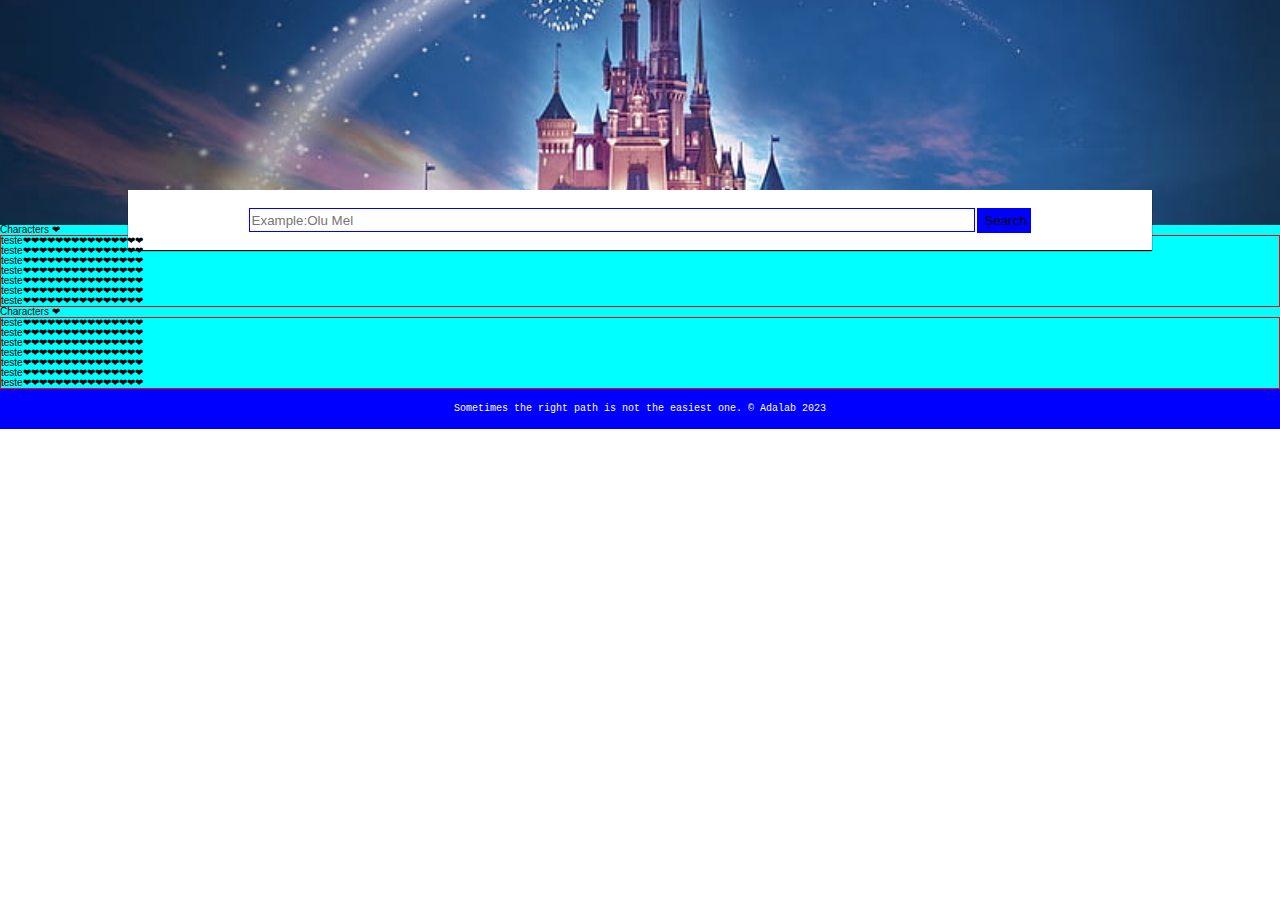
==== docs/index.html @ 74aabbba "Update docs" ====
<!DOCTYPE html>
<html lang="es">
  <head>
    <meta charset="UTF-8" />
    <meta http-equiv="X-UA-Compatible" content="IE=edge" />
    <meta name="viewport" content="width=device-width, initial-scale=1.0" />
    <title>Module-2</title>
    <link rel="stylesheet" href="./assets/css/main.css" />
  </head>
  <body>
    <header class="hero">
      <section class="hero__box">
        <form class="form" action="">
          <input class="selection" type="text" class="" placeholder="Example:Olu Mel" />
          <input class="submit" type="submit" class="" value="Search" />
        </form>
      </section>
    </header>

    <main class="main">
      <section class="">
        <h3 class="characters">Characters ❤︎</h3>
        <ul class="ul">
          <li>teste❤︎❤︎❤︎❤︎❤︎❤︎❤︎❤︎❤︎❤︎❤︎❤︎❤︎❤︎❤︎</li>

          <li>teste❤︎❤︎❤︎❤︎❤︎❤︎❤︎❤︎❤︎❤︎❤︎❤︎❤︎❤︎❤︎</li>

          <li>teste❤︎❤︎❤︎❤︎❤︎❤︎❤︎❤︎❤︎❤︎❤︎❤︎❤︎❤︎❤︎</li>

          <li>teste❤︎❤︎❤︎❤︎❤︎❤︎❤︎❤︎❤︎❤︎❤︎❤︎❤︎❤︎❤︎</li>

          <li>teste❤︎❤︎❤︎❤︎❤︎❤︎❤︎❤︎❤︎❤︎❤︎❤︎❤︎❤︎❤︎</li>

          <li>teste❤︎❤︎❤︎❤︎❤︎❤︎❤︎❤︎❤︎❤︎❤︎❤︎❤︎❤︎❤︎</li>

          <li>teste❤︎❤︎❤︎❤︎❤︎❤︎❤︎❤︎❤︎❤︎❤︎❤︎❤︎❤︎❤︎</li>
        </ul>
      </section>
      <section class="">
        <h3 class="characters">Characters ❤︎</h3>
        <ul class="ul">
          <li>teste❤︎❤︎❤︎❤︎❤︎❤︎❤︎❤︎❤︎❤︎❤︎❤︎❤︎❤︎❤︎</li>

          <li>teste❤︎❤︎❤︎❤︎❤︎❤︎❤︎❤︎❤︎❤︎❤︎❤︎❤︎❤︎❤︎</li>

          <li>teste❤︎❤︎❤︎❤︎❤︎❤︎❤︎❤︎❤︎❤︎❤︎❤︎❤︎❤︎❤︎</li>

          <li>teste❤︎❤︎❤︎❤︎❤︎❤︎❤︎❤︎❤︎❤︎❤︎❤︎❤︎❤︎❤︎</li>

          <li>teste❤︎❤︎❤︎❤︎❤︎❤︎❤︎❤︎❤︎❤︎❤︎❤︎❤︎❤︎❤︎</li>

          <li>teste❤︎❤︎❤︎❤︎❤︎❤︎❤︎❤︎❤︎❤︎❤︎❤︎❤︎❤︎❤︎</li>

          <li>teste❤︎❤︎❤︎❤︎❤︎❤︎❤︎❤︎❤︎❤︎❤︎❤︎❤︎❤︎❤︎</li>
        </ul>
      </section>
    </main>

    <footer class="footer">
      <p class="">Sometimes the right path is not the easiest one. © Adalab 2023</p>
    </footer>


    <script src="./assets/js/main.js"></script>
  </body>
</html>
---- docs/assets/css/main.css ----
:root{font-size:62.5%;font-family:'Open Sans', sans-serif}html,body,div,span,applet,object,iframe,h1,h2,h3,h4,h5,h6,p,blockquote,pre,a,abbr,acronym,address,big,cite,code,del,dfn,em,img,ins,kbd,q,s,samp,small,strike,strong,sub,sup,tt,var,b,u,i,center,dl,dt,dd,ol,ul,li,fieldset,form,label,legend,table,caption,tbody,tfoot,thead,tr,th,td,article,aside,canvas,details,embed,figure,figcaption,footer,header,hgroup,menu,nav,output,ruby,section,summary,time,mark,audio,video{margin:0;padding:0;border:0;font-size:100%;font:inherit;vertical-align:baseline}article,aside,details,figcaption,figure,footer,header,hgroup,menu,nav,section{display:block}body{line-height:1}ol,ul{list-style:none}blockquote,q{quotes:none}blockquote:before,blockquote:after,q:before,q:after{content:'';content:none}table{border-collapse:collapse;border-spacing:0}.hero{height:25vh;display:flex;align-items:flex-end;justify-content:center;background-image:url("../images/castillo-disney.jpg");background-repeat:no-repeat;background-size:cover;background-position:center}.hero__box{width:80vw;height:60px;display:flex;align-items:center;justify-content:center;gap:10px;background-color:white;margin-bottom:-25px;box-shadow:0 1px 1px}.selection{width:80vh;height:20px;border:1px blue solid}.submit{width:6vh;height:25px;border:1px blue solid;background-color:blue}.main{background-color:aqua}.ul{display:flex;flex-direction:column;border:1px solid red}.footer{height:40px;width:100%;background-color:blue;color:white;font-family:'Courier New', Courier, monospace;display:flex;justify-content:center;align-items:center;position:relative;bottom:0}
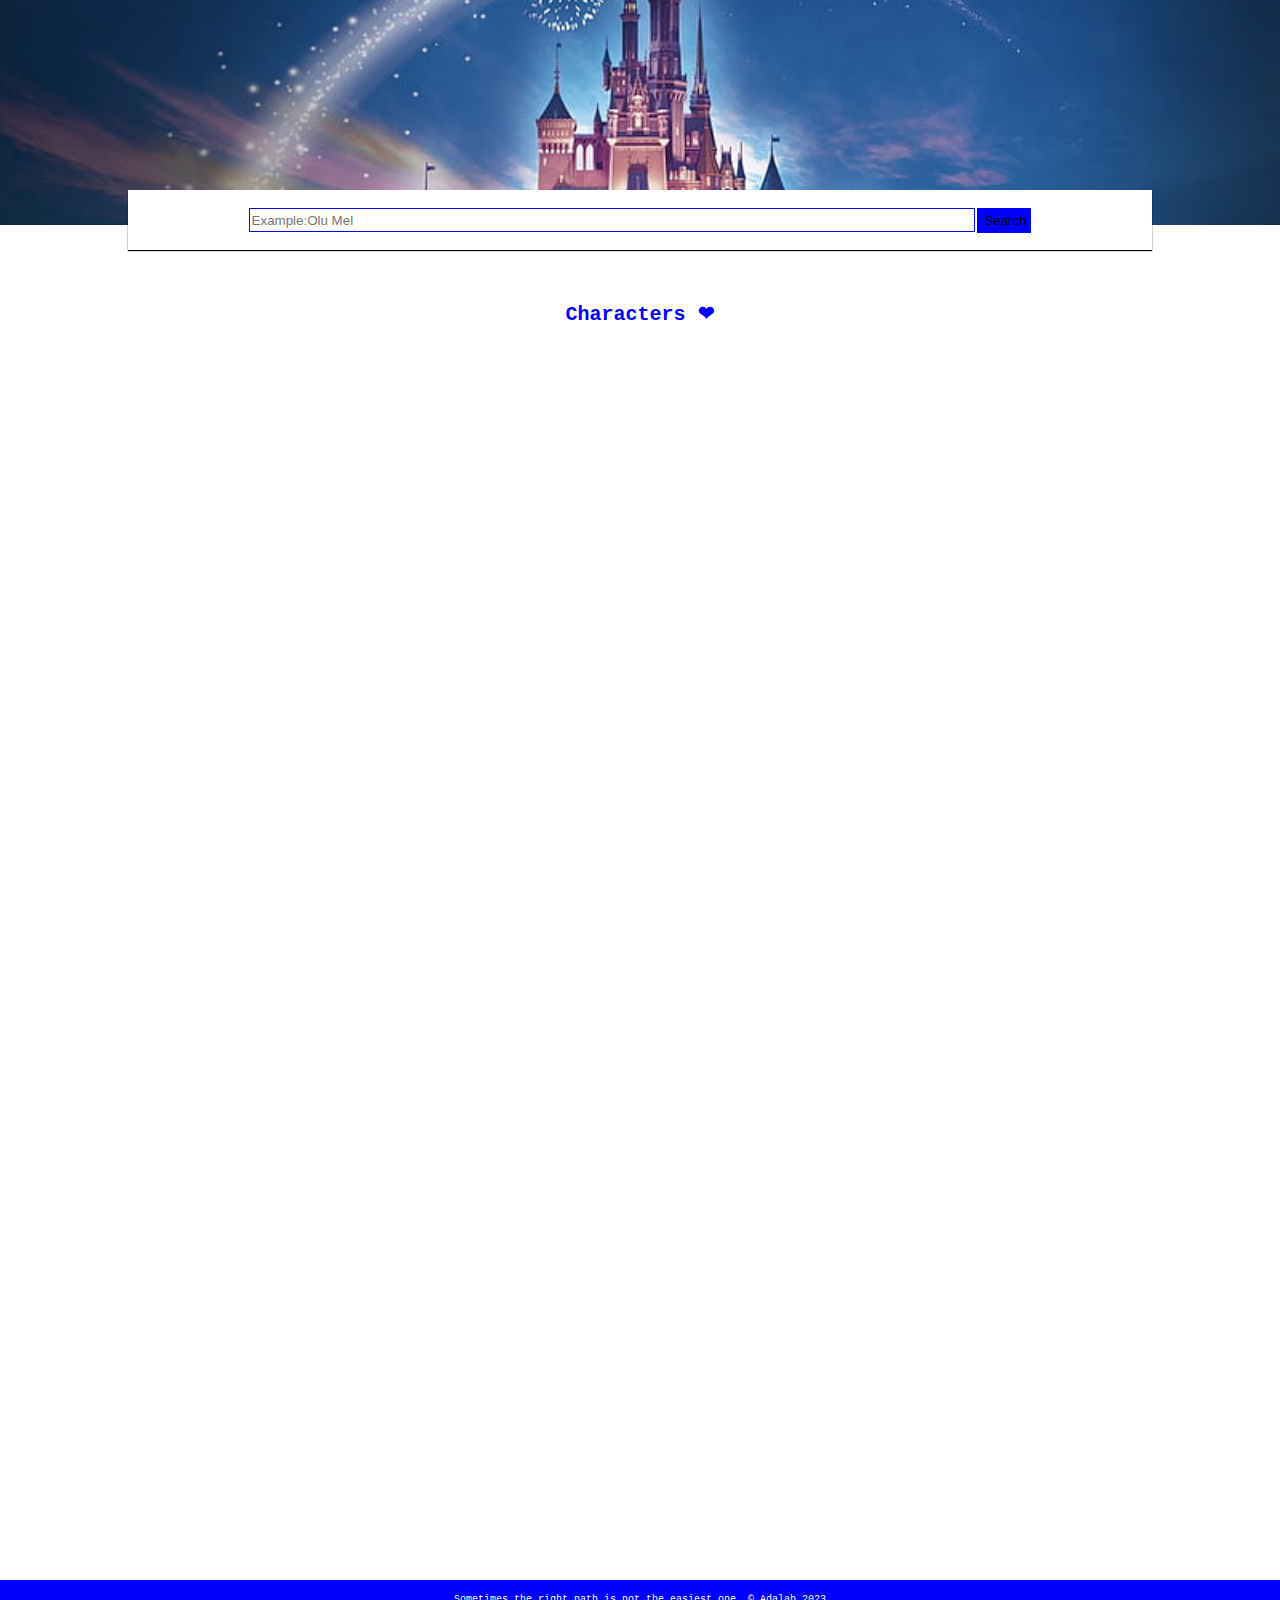
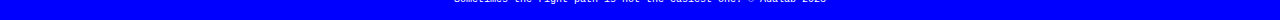
==== commit 6de6c95b: "Update docs" ====
--- a/docs/index.html
+++ b/docs/index.html
@@ -11,8 +11,8 @@
     <header class="hero">
       <section class="hero__box">
         <form class="form" action="">
-          <input class="selection" type="text" class="" placeholder="Example:Olu Mel" />
-          <input class="submit" type="submit" class="" value="Search" />
+          <input class="selection js__selection" type="text" class="" placeholder="Example:Olu Mel" />
+          <input class="submit" type="submit" class="js__submit" value="Search" />
         </form>
       </section>
     </header>
@@ -20,39 +20,7 @@
     <main class="main">
       <section class="">
         <h3 class="characters">Characters ❤︎</h3>
-        <ul class="ul">
-          <li>teste❤︎❤︎❤︎❤︎❤︎❤︎❤︎❤︎❤︎❤︎❤︎❤︎❤︎❤︎❤︎</li>
-
-          <li>teste❤︎❤︎❤︎❤︎❤︎❤︎❤︎❤︎❤︎❤︎❤︎❤︎❤︎❤︎❤︎</li>
-
-          <li>teste❤︎❤︎❤︎❤︎❤︎❤︎❤︎❤︎❤︎❤︎❤︎❤︎❤︎❤︎❤︎</li>
-
-          <li>teste❤︎❤︎❤︎❤︎❤︎❤︎❤︎❤︎❤︎❤︎❤︎❤︎❤︎❤︎❤︎</li>
-
-          <li>teste❤︎❤︎❤︎❤︎❤︎❤︎❤︎❤︎❤︎❤︎❤︎❤︎❤︎❤︎❤︎</li>
-
-          <li>teste❤︎❤︎❤︎❤︎❤︎❤︎❤︎❤︎❤︎❤︎❤︎❤︎❤︎❤︎❤︎</li>
-
-          <li>teste❤︎❤︎❤︎❤︎❤︎❤︎❤︎❤︎❤︎❤︎❤︎❤︎❤︎❤︎❤︎</li>
-        </ul>
-      </section>
-      <section class="">
-        <h3 class="characters">Characters ❤︎</h3>
-        <ul class="ul">
-          <li>teste❤︎❤︎❤︎❤︎❤︎❤︎❤︎❤︎❤︎❤︎❤︎❤︎❤︎❤︎❤︎</li>
-
-          <li>teste❤︎❤︎❤︎❤︎❤︎❤︎❤︎❤︎❤︎❤︎❤︎❤︎❤︎❤︎❤︎</li>
-
-          <li>teste❤︎❤︎❤︎❤︎❤︎❤︎❤︎❤︎❤︎❤︎❤︎❤︎❤︎❤︎❤︎</li>
-
-          <li>teste❤︎❤︎❤︎❤︎❤︎❤︎❤︎❤︎❤︎❤︎❤︎❤︎❤︎❤︎❤︎</li>
-
-          <li>teste❤︎❤︎❤︎❤︎❤︎❤︎❤︎❤︎❤︎❤︎❤︎❤︎❤︎❤︎❤︎</li>
-
-          <li>teste❤︎❤︎❤︎❤︎❤︎❤︎❤︎❤︎❤︎❤︎❤︎❤︎❤︎❤︎❤︎</li>
-
-          <li>teste❤︎❤︎❤︎❤︎❤︎❤︎❤︎❤︎❤︎❤︎❤︎❤︎❤︎❤︎❤︎</li>
-        </ul>
+        <ul class="characters__list js__list"></ul>
       </section>
     </main>
 
--- a/docs/assets/css/main.css
+++ b/docs/assets/css/main.css
@@ -1 +1 @@
-:root{font-size:62.5%;font-family:'Open Sans', sans-serif}html,body,div,span,applet,object,iframe,h1,h2,h3,h4,h5,h6,p,blockquote,pre,a,abbr,acronym,address,big,cite,code,del,dfn,em,img,ins,kbd,q,s,samp,small,strike,strong,sub,sup,tt,var,b,u,i,center,dl,dt,dd,ol,ul,li,fieldset,form,label,legend,table,caption,tbody,tfoot,thead,tr,th,td,article,aside,canvas,details,embed,figure,figcaption,footer,header,hgroup,menu,nav,output,ruby,section,summary,time,mark,audio,video{margin:0;padding:0;border:0;font-size:100%;font:inherit;vertical-align:baseline}article,aside,details,figcaption,figure,footer,header,hgroup,menu,nav,section{display:block}body{line-height:1}ol,ul{list-style:none}blockquote,q{quotes:none}blockquote:before,blockquote:after,q:before,q:after{content:'';content:none}table{border-collapse:collapse;border-spacing:0}.hero{height:25vh;display:flex;align-items:flex-end;justify-content:center;background-image:url("../images/castillo-disney.jpg");background-repeat:no-repeat;background-size:cover;background-position:center}.hero__box{width:80vw;height:60px;display:flex;align-items:center;justify-content:center;gap:10px;background-color:white;margin-bottom:-25px;box-shadow:0 1px 1px}.selection{width:80vh;height:20px;border:1px blue solid}.submit{width:6vh;height:25px;border:1px blue solid;background-color:blue}.main{background-color:aqua}.ul{display:flex;flex-direction:column;border:1px solid red}.footer{height:40px;width:100%;background-color:blue;color:white;font-family:'Courier New', Courier, monospace;display:flex;justify-content:center;align-items:center;position:relative;bottom:0}
+:root{font-size:62.5%;font-family:'Open Sans', sans-serif}html,body,div,span,applet,object,iframe,h1,h2,h3,h4,h5,h6,p,blockquote,pre,a,abbr,acronym,address,big,cite,code,del,dfn,em,img,ins,kbd,q,s,samp,small,strike,strong,sub,sup,tt,var,b,u,i,center,dl,dt,dd,ol,ul,li,fieldset,form,label,legend,table,caption,tbody,tfoot,thead,tr,th,td,article,aside,canvas,details,embed,figure,figcaption,footer,header,hgroup,menu,nav,output,ruby,section,summary,time,mark,audio,video{margin:0;padding:0;border:0;font-size:100%;font:inherit;vertical-align:baseline}article,aside,details,figcaption,figure,footer,header,hgroup,menu,nav,section{display:block}body{line-height:1}ol,ul{list-style:none}blockquote,q{quotes:none}blockquote:before,blockquote:after,q:before,q:after{content:'';content:none}table{border-collapse:collapse;border-spacing:0}.hero{height:25vh;display:flex;align-items:flex-end;justify-content:center;background-image:url("../images/castillo-disney.jpg");background-repeat:no-repeat;background-size:cover;background-position:center}.hero__box{width:80vw;height:60px;display:flex;align-items:center;justify-content:center;gap:10px;background-color:white;margin-bottom:-25px;box-shadow:0 1px 1px}.selection{width:80vh;height:20px;border:1px blue solid}.submit{width:6vh;height:25px;border:1px blue solid;background-color:blue}.characters{font-family:'Courier New', Courier, monospace;font-size:2rem;display:flex;align-items:center;justify-content:center;font-weight:bold;color:blue;padding:80px 0 30px}.characters__list{display:grid;grid-column:1fr;grid-template-columns:200px 200px 200px 200px 200px 200px;grid-template-rows:200px 200px 200px 200px 200px 200px;grid-gap:5px;grid-template-areas:'main'}.character__card{background-color:white;text-align:center;box-shadow:0 1px 1px}.character__img{width:60%;height:60%;padding:5px;border-radius:50%;text-align:center}.character__card:hover{background-color:blueviolet}.footer{height:40px;width:100%;background-color:blue;color:white;font-family:'Courier New', Courier, monospace;display:flex;justify-content:center;align-items:center;position:relative;bottom:0}
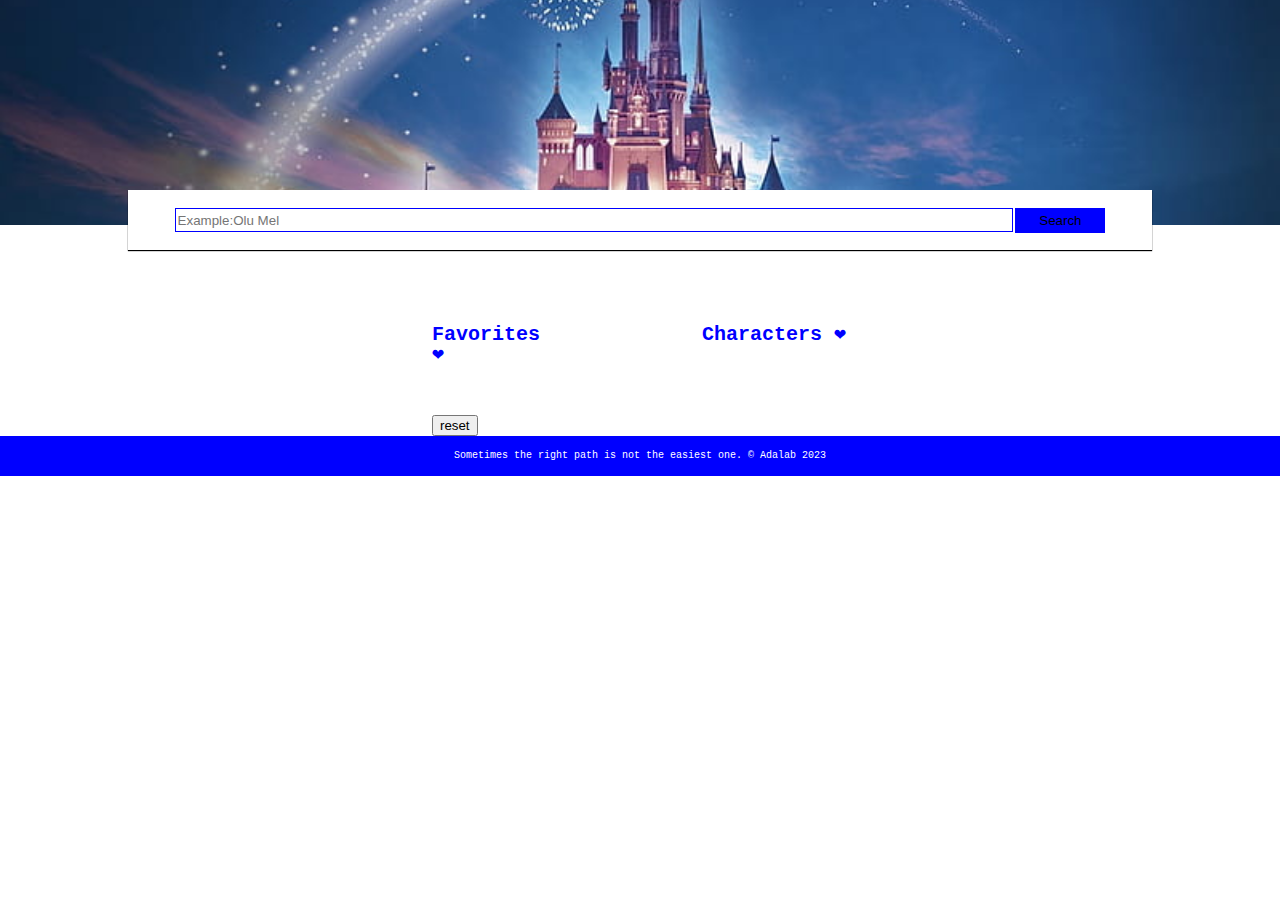
==== commit 44bfc5b1: "Update docs" ====
--- a/docs/index.html
+++ b/docs/index.html
@@ -12,16 +12,23 @@
       <section class="hero__box">
         <form class="form" action="">
           <input class="selection js__selection" type="text" class="" placeholder="Example:Olu Mel" />
-          <input class="submit" type="submit" class="js__submit" value="Search" />
+          <input class="submit js__submit" type="submit" value="Search" />
         </form>
       </section>
     </header>
 
     <main class="main">
-      <section class="">
-        <h3 class="characters">Characters ❤︎</h3>
-        <ul class="characters__list js__list"></ul>
-      </section>
+      <div class="main__div">
+        <section class="favorites js__favorites">
+          <h3 class="favorites__title">Favorites ❤︎</h3>
+          <ul class="favorites__list js__list__Favorites"></ul>
+          <button class="favorites__button js__resetbtn">reset</button>
+        </section>
+        <section class="characters">
+          <h3 class="characters__title">Characters ❤︎</h3>
+          <ul class="characters__list js__list"></ul>
+        </section>
+      </div>
     </main>
 
     <footer class="footer">
--- a/docs/assets/css/main.css
+++ b/docs/assets/css/main.css
@@ -1 +1 @@
-:root{font-size:62.5%;font-family:'Open Sans', sans-serif}html,body,div,span,applet,object,iframe,h1,h2,h3,h4,h5,h6,p,blockquote,pre,a,abbr,acronym,address,big,cite,code,del,dfn,em,img,ins,kbd,q,s,samp,small,strike,strong,sub,sup,tt,var,b,u,i,center,dl,dt,dd,ol,ul,li,fieldset,form,label,legend,table,caption,tbody,tfoot,thead,tr,th,td,article,aside,canvas,details,embed,figure,figcaption,footer,header,hgroup,menu,nav,output,ruby,section,summary,time,mark,audio,video{margin:0;padding:0;border:0;font-size:100%;font:inherit;vertical-align:baseline}article,aside,details,figcaption,figure,footer,header,hgroup,menu,nav,section{display:block}body{line-height:1}ol,ul{list-style:none}blockquote,q{quotes:none}blockquote:before,blockquote:after,q:before,q:after{content:'';content:none}table{border-collapse:collapse;border-spacing:0}.hero{height:25vh;display:flex;align-items:flex-end;justify-content:center;background-image:url("../images/castillo-disney.jpg");background-repeat:no-repeat;background-size:cover;background-position:center}.hero__box{width:80vw;height:60px;display:flex;align-items:center;justify-content:center;gap:10px;background-color:white;margin-bottom:-25px;box-shadow:0 1px 1px}.selection{width:80vh;height:20px;border:1px blue solid}.submit{width:6vh;height:25px;border:1px blue solid;background-color:blue}.characters{font-family:'Courier New', Courier, monospace;font-size:2rem;display:flex;align-items:center;justify-content:center;font-weight:bold;color:blue;padding:80px 0 30px}.characters__list{display:grid;grid-column:1fr;grid-template-columns:200px 200px 200px 200px 200px 200px;grid-template-rows:200px 200px 200px 200px 200px 200px;grid-gap:5px;grid-template-areas:'main'}.character__card{background-color:white;text-align:center;box-shadow:0 1px 1px}.character__img{width:60%;height:60%;padding:5px;border-radius:50%;text-align:center}.character__card:hover{background-color:blueviolet}.footer{height:40px;width:100%;background-color:blue;color:white;font-family:'Courier New', Courier, monospace;display:flex;justify-content:center;align-items:center;position:relative;bottom:0}
+:root{font-size:62.5%;font-family:'Open Sans', sans-serif}html,body,div,span,applet,object,iframe,h1,h2,h3,h4,h5,h6,p,blockquote,pre,a,abbr,acronym,address,big,cite,code,del,dfn,em,img,ins,kbd,q,s,samp,small,strike,strong,sub,sup,tt,var,b,u,i,center,dl,dt,dd,ol,ul,li,fieldset,form,label,legend,table,caption,tbody,tfoot,thead,tr,th,td,article,aside,canvas,details,embed,figure,figcaption,footer,header,hgroup,menu,nav,output,ruby,section,summary,time,mark,audio,video{margin:0;padding:0;border:0;font-size:100%;font:inherit;vertical-align:baseline}article,aside,details,figcaption,figure,footer,header,hgroup,menu,nav,section{display:block}body{line-height:1}ol,ul{list-style:none}blockquote,q{quotes:none}blockquote:before,blockquote:after,q:before,q:after{content:'';content:none}table{border-collapse:collapse;border-spacing:0}.hero{height:25vh;display:flex;align-items:flex-end;justify-content:center;background-image:url("../images/castillo-disney.jpg");background-repeat:no-repeat;background-size:cover;background-position:center}.hero__box{width:80vw;height:60px;display:flex;align-items:center;justify-content:center;gap:10px;background-color:white;margin-bottom:-25px;box-shadow:0 1px 1px}.selection{width:65vw;height:20px;border:1px blue solid;position:relative}.submit{width:10vh;height:25px;border:1px blue solid;background-color:blue;position:relative}.main{display:flex;flex-direction:column;justify-content:center;align-items:center}.main__div{display:flex;flex-direction:row;gap:150px;padding-left:1rem}.characters{width:75%;margin-top:20px;padding:80px 0 30px}.characters__title{display:flex;align-items:center;justify-content:center;font-family:'Courier New', Courier, monospace;font-size:2rem;font-weight:bold;color:blue}.characters__list{display:flex;flex-direction:row;flex-wrap:wrap}.character__card{text-align:center;box-shadow:1px 2px 4px #81a5d4;transition:all 0.2s}.character__img{width:60%;height:60%;padding:5px;border-radius:50%}.character__card:hover{background-color:#425ba0;transform:scale(1.2)}.characters__list .character__buttonX{display:none}.favorites__list{display:flex;flex-direction:row;gap:5px;margin-top:50px;color:blue;font-family:'Courier New', Courier, monospace;font-size:1rem;font-weight:bold}.favorites__list li{background-color:#babebe}.favorites__title{display:flex;align-items:center;justify-content:center;margin-top:100px;font-family:'Courier New', Courier, monospace;font-size:2rem;font-weight:bold;color:blue}.footer{height:40px;width:100%;background-color:blue;color:white;font-family:'Courier New', Courier, monospace;display:flex;justify-content:center;align-items:center;position:relative;bottom:0}
